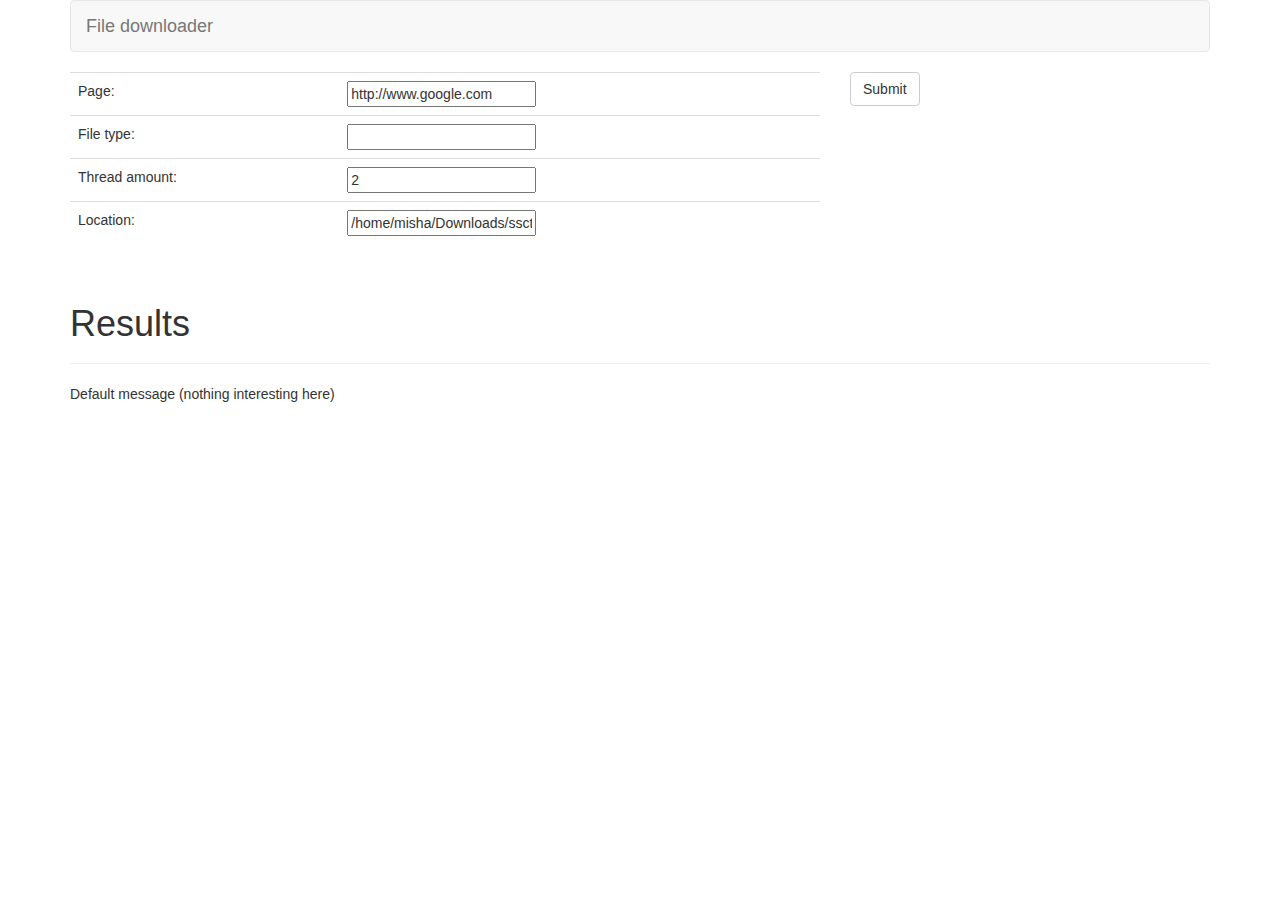
==== src/main/webapp/index.html @ de1bc828 "Conversion to Lift, with GUI implemented" ====
<!DOCTYPE html>
<html>
<head>
    <title>Lift From Scratch</title>

    <link href="https://maxcdn.bootstrapcdn.com/bootstrap/3.3.5/css/bootstrap.min.css" rel="stylesheet" type="text/css"/>
    <link href="/css/main.css" rel="stylesheet" type="text/css"/>

    <script src="https://ajax.googleapis.com/ajax/libs/jquery/2.1.3/jquery.min.js"></script>
    <script src="https://maxcdn.bootstrapcdn.com/bootstrap/3.3.5/js/bootstrap.min.js"></script>
    <script data-lift="with-resource-id" src="/js/main.js" type="text/javascript"></script>
</head>
<body data-lift="DownloaderInput.body">

<div class="container">
    <div class="row">

        <div class="col-md-12">
            <div class="navbar navbar-default">
                <div class="navbar-header">
                    <span class="navbar-brand">File downloader</span>
                </div>
            </div>
        </div>



        <form data-lift="DownloaderInput.buttonPressed?form=post" method="post">
            <div class="col-md-8">
                <table id="input-table" class="table">
                    <tr>
                        <td>Page:</td>
                        <td><input name="page" type="text" value="http://www.google.com"></td>
                    </tr>
                    <tr>
                        <td>File type:</td>
                        <td><input name="filetype" type="text" value=""></td>
                    </tr>
                    <tr>
                        <td>Thread amount:</td>
                        <td><input name="thread-amount" type="number" value="2"></td>
                    </tr>
                    <tr>
                        <td>Location:</td>
                        <td><input name="location" type="text" value="/home/misha/Downloads/ssctest/"></td>
                    </tr>
                </table>
            </div>

            <div id="button-container" class="col-md-4">
                <button id="submit-button" class="btn btn-default" type="submit">Submit</button>
            </div>
        </form>


        <div class="col-md-12">
            <div class="page-header">
                <h1>Results</h1>
            </div>

            <div data-lift="comet?type=CometNotifier">
                Default message (nothing interesting here)
            </div>
        </div>

    </div>
</div>

</body>
</html>
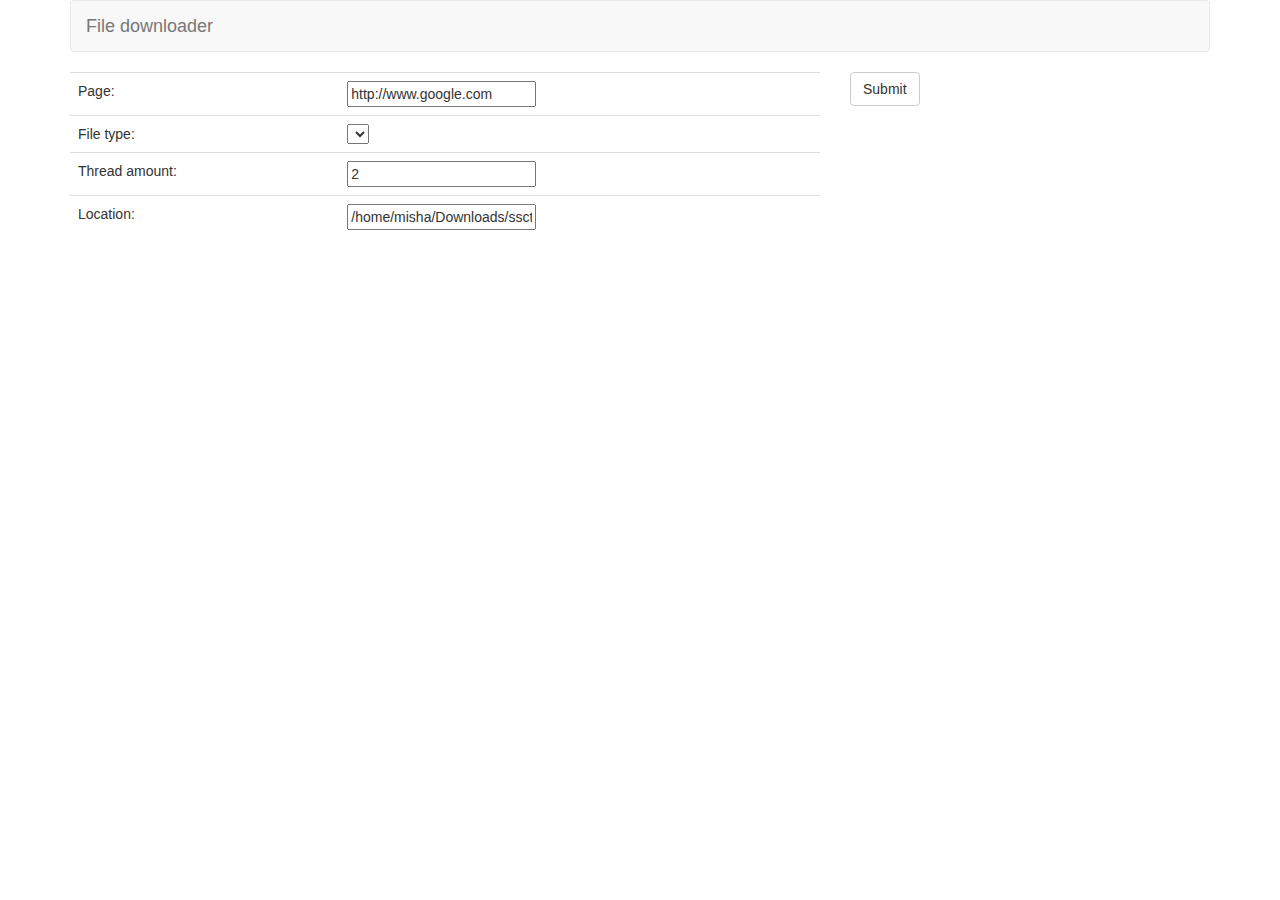
==== commit 3ad7c253: "Moved results into a new page, added drop down for filetypes, added better link parsing" ====
--- a/src/main/webapp/index.html
+++ b/src/main/webapp/index.html
@@ -1,69 +1,59 @@
 <!DOCTYPE html>
 <html>
 <head>
-    <title>Lift From Scratch</title>
+  <title>SSC Downloader</title>
 
-    <link href="https://maxcdn.bootstrapcdn.com/bootstrap/3.3.5/css/bootstrap.min.css" rel="stylesheet" type="text/css"/>
-    <link href="/css/main.css" rel="stylesheet" type="text/css"/>
+  <link href="https://maxcdn.bootstrapcdn.com/bootstrap/3.3.5/css/bootstrap.min.css" rel="stylesheet" type="text/css"/>
+  <link href="/css/main.css" rel="stylesheet" type="text/css"/>
 
-    <script src="https://ajax.googleapis.com/ajax/libs/jquery/2.1.3/jquery.min.js"></script>
-    <script src="https://maxcdn.bootstrapcdn.com/bootstrap/3.3.5/js/bootstrap.min.js"></script>
-    <script data-lift="with-resource-id" src="/js/main.js" type="text/javascript"></script>
+  <script src="https://ajax.googleapis.com/ajax/libs/jquery/2.1.3/jquery.min.js"></script>
+  <script src="https://maxcdn.bootstrapcdn.com/bootstrap/3.3.5/js/bootstrap.min.js"></script>
+  <script data-lift="with-resource-id" src="/js/main.js" type="text/javascript"></script>
 </head>
 <body data-lift="DownloaderInput.body">
 
 <div class="container">
-    <div class="row">
+  <div class="row">
 
-        <div class="col-md-12">
-            <div class="navbar navbar-default">
-                <div class="navbar-header">
-                    <span class="navbar-brand">File downloader</span>
-                </div>
-            </div>
+    <div class="col-md-12">
+      <div class="navbar navbar-default">
+        <div class="navbar-header">
+          <span class="navbar-brand">File downloader</span>
         </div>
+      </div>
+    </div>
 
+    <form data-lift="DownloaderInput.buttonPressed?form=post" method="post" action="/results.html">
+      <div class="col-md-8">
+        <table id="input-table" class="table">
+          <tr>
+            <td>Page:</td>
+            <td><input name="page" type="text" value="http://www.google.com"></td>
+          </tr>
+          <tr>
+            <td>File type:</td>
+            <!--<td><input name="filetype" type="text" value=""></td>-->
+            <td>
+              <select name="filetype" data-lift="DownloaderInput.filetypeInput">
+              </select>
+            </td>
+          </tr>
+          <tr>
+            <td>Thread amount:</td>
+            <td><input name="thread-amount" type="number" value="2"></td>
+          </tr>
+          <tr>
+            <td>Location:</td>
+            <td><input name="location" type="text" value="/home/misha/Downloads/ssctest/"></td>
+          </tr>
+        </table>
+      </div>
 
-
-        <form data-lift="DownloaderInput.buttonPressed?form=post" method="post">
-            <div class="col-md-8">
-                <table id="input-table" class="table">
-                    <tr>
-                        <td>Page:</td>
-                        <td><input name="page" type="text" value="http://www.google.com"></td>
-                    </tr>
-                    <tr>
-                        <td>File type:</td>
-                        <td><input name="filetype" type="text" value=""></td>
-                    </tr>
-                    <tr>
-                        <td>Thread amount:</td>
-                        <td><input name="thread-amount" type="number" value="2"></td>
-                    </tr>
-                    <tr>
-                        <td>Location:</td>
-                        <td><input name="location" type="text" value="/home/misha/Downloads/ssctest/"></td>
-                    </tr>
-                </table>
-            </div>
-
-            <div id="button-container" class="col-md-4">
-                <button id="submit-button" class="btn btn-default" type="submit">Submit</button>
-            </div>
-        </form>
-
-
-        <div class="col-md-12">
-            <div class="page-header">
-                <h1>Results</h1>
-            </div>
-
-            <div data-lift="comet?type=CometNotifier">
-                Default message (nothing interesting here)
-            </div>
-        </div>
-
-    </div>
+      <div id="button-container" class="col-md-4">
+        <button id="submit-button" class="btn btn-default" type="submit">Submit</button>
+      </div>
+    </form>
+  </div>
 </div>
 
 </body>
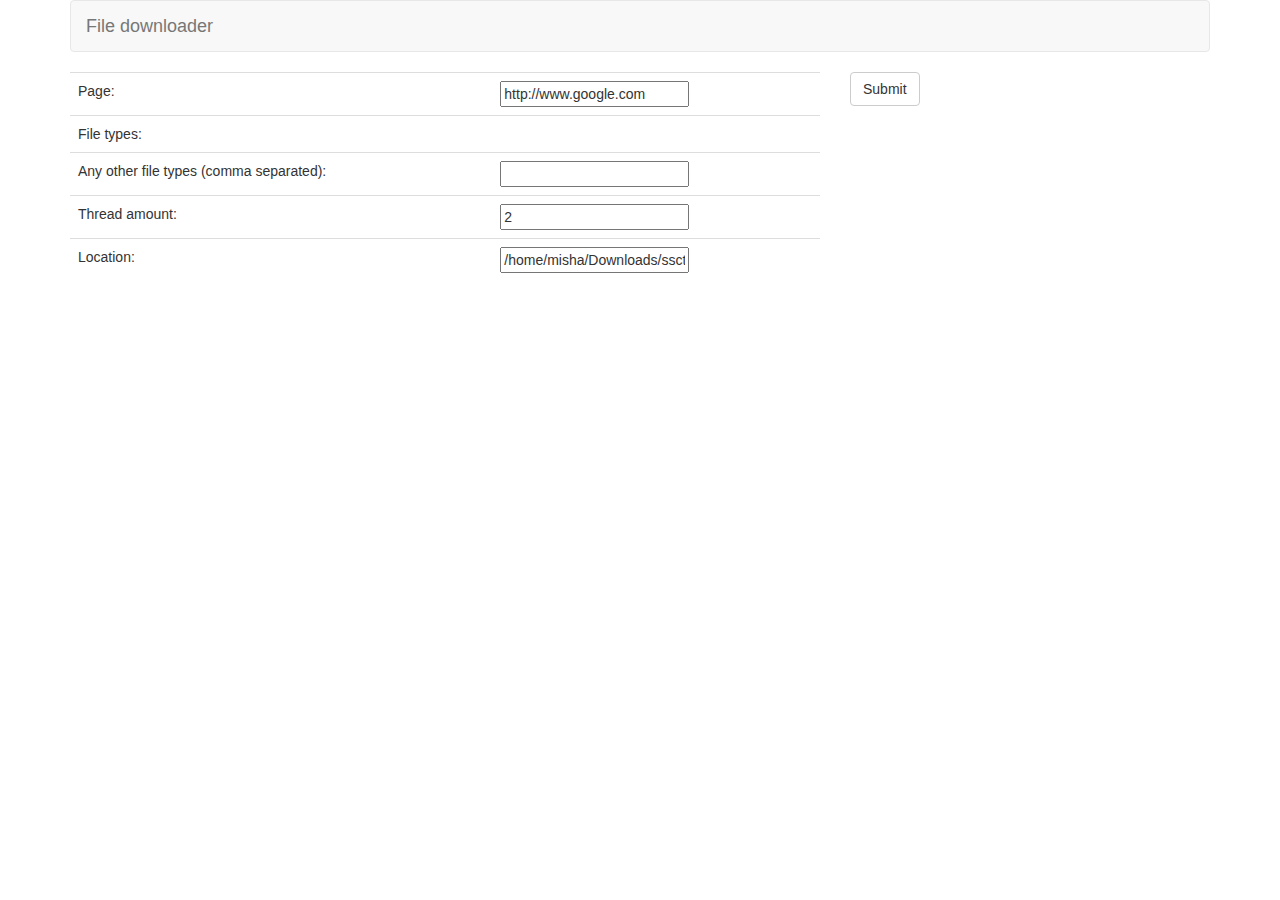
==== commit 6fed059c: "Can choose multiple filetypes" ====
--- a/src/main/webapp/index.html
+++ b/src/main/webapp/index.html
@@ -28,23 +28,25 @@
         <table id="input-table" class="table">
           <tr>
             <td>Page:</td>
-            <td><input name="page" type="text" value="http://www.google.com"></td>
+            <td><input name="page" type="text" value="http://www.google.com" /></td>
           </tr>
           <tr>
-            <td>File type:</td>
-            <!--<td><input name="filetype" type="text" value=""></td>-->
+            <td>File types:</td>
             <td>
-              <select name="filetype" data-lift="DownloaderInput.filetypeInput">
-              </select>
+              <div data-lift="DownloaderInput.filetypeInput"></div>
             </td>
           </tr>
           <tr>
+            <td>Any other file types (comma separated):</td>
+            <td><input type="text" name="other-filetypes" /></td>
+          </tr>
+          <tr>
             <td>Thread amount:</td>
-            <td><input name="thread-amount" type="number" value="2"></td>
+            <td><input name="thread-amount" type="number" value="2" /></td>
           </tr>
           <tr>
             <td>Location:</td>
-            <td><input name="location" type="text" value="/home/misha/Downloads/ssctest/"></td>
+            <td><input name="location" type="text" value="/home/misha/Downloads/ssctest/" /></td>
           </tr>
         </table>
       </div>
